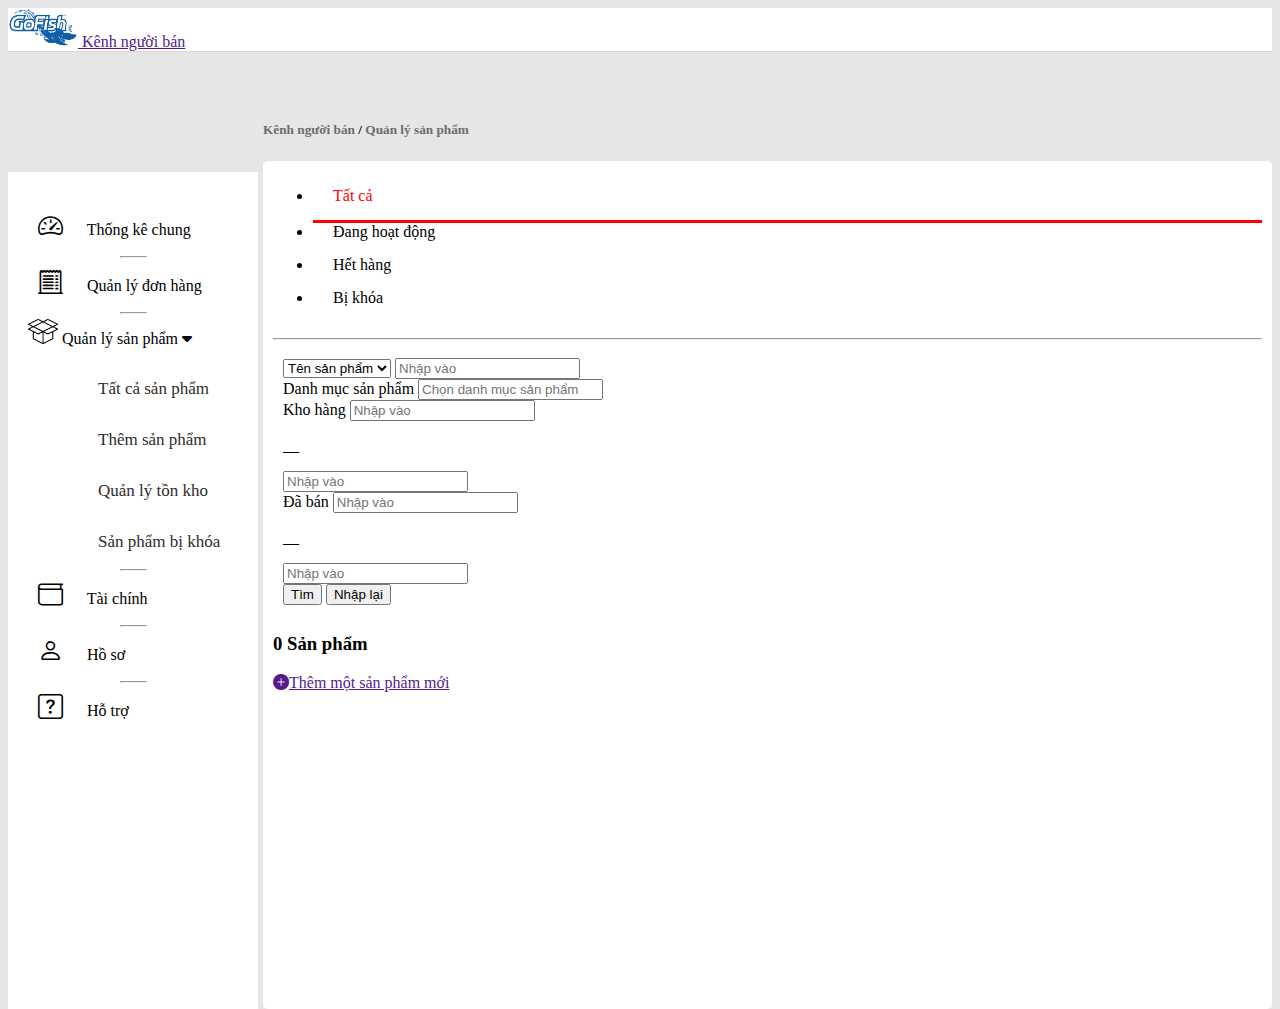
==== seller/products/index.html @ 0363f770 "thiet ke giao dien dashboard, gd quan ly san pham" ====
<!DOCTYPE html>
<html lang="vi">

<head>
    <meta charset="UTF-8">
    <meta http-equiv="X-UA-Compatible" content="IE=edge">
    <meta name="viewport" content="width=device-width, initial-scale=1.0">
    <title>Quản lý sản phẩm</title>
    <link href="https://cdn.jsdelivr.net/npm/bootstrap@5.0.2/dist/css/bootstrap.min.css" rel="stylesheet"
        integrity="sha384-EVSTQN3/azprG1Anm3QDgpJLIm9Nao0Yz1ztcQTwFspd3yD65VohhpuuCOmLASjC" crossorigin="anonymous">
    <link rel="stylesheet" href="https://cdn.jsdelivr.net/npm/bootstrap-icons@1.8.1/font/bootstrap-icons.css">
    <link rel="stylesheet" href="https://cdnjs.cloudflare.com/ajax/libs/font-awesome/6.0.0/css/all.min.css"
        integrity="sha512-9usAa10IRO0HhonpyAIVpjrylPvoDwiPUiKdWk5t3PyolY1cOd4DSE0Ga+ri4AuTroPR5aQvXU9xC6qOPnzFeg=="
        crossorigin="anonymous" referrerpolicy="no-referrer" />
    <link rel="stylesheet" href="../issets/css/style.css">
    <script src="https://ajax.googleapis.com/ajax/libs/jquery/3.6.0/jquery.min.js"></script>
    <script src="../issets/js/script.js"></script>
</head>

<body>
    <div class="container-fluid fixed-top">
        <div class="row">
            <div class="col-md-12 p-0">
                <!-- Navbars start -->
                <nav class="navbar navbar-expand-lg navbar-light">
                    <div class="container-fluid">
                        <a href="">
                            <img src="../issets/img/logo-1.png" alt="" class="logo">
                            <a class="navbar-brand me-auto" href="">Kênh người bán</a>
                        </a>
                    </div>
                </nav>
                <!-- Navbars end -->
            </div>
        </div>
    </div>

    <!--  -->

    <!-- Main start -->
    <div class="container-fluid main">
        <div class="row">

            <!-- Sidebar start -->
            <div class="container sidebar sidebar-show">
                <!-- Sidebar menu start-->
                <div class="sidebar-menu">
                    <ul class="">
                        <li>
                            <a href="../index.html" class="nav-link link-dark">
                                <i class="bi bi-speedometer2"></i>
                                <span class="sidebar-item-text">Thống kê chung</span>
                            </a>
                        </li>
                        <hr>
                        <li>
                            <a href="" class="nav-link link-dark
                                ">
                                <i class="bi bi-receipt-cutoff me-3"></i>
                                <span class="sidebar-item-text">Quản lý đơn hàng</span>
                            </a>
                        </li>
                        <hr>
                        <li>
                            <a class="nav-link link-dark tour-btn ms-2" type="button">
                                <img src="../issets/img/product-icon.png" alt="" style="width: 30px;">
                                <span class="sidebar-item-text ms-3 text-muted">Quản lý sản phẩm</span>
                                <span class="fas fa-caret-down tour-caret"></span>
                            </a>
                            <ul class="tour-show show">
                                <li><a href="" class="">Tất cả sản phẩm</a></li>
                                <li><a href="" class="">Thêm sản phẩm</a></li>
                                <li><a href="" class="">Quản lý tồn kho</a></li>
                                <li><a href="" class="">Sản phẩm bị khóa</a></li>
                            </ul>
                        </li>
                        <hr>
                        <li>
                            <a href="" class="nav-link link-dark">
                                <i class="bi bi-wallet"></i>
                                <span class="sidebar-item-text">Tài chính</span>
                            </a>
                        </li>
                        <hr>
                        <li>
                            <a href="" class="nav-link link-dark">
                                <i class="bi bi-person"></i>
                                <span class="sidebar-item-text">Hồ sơ</span>
                            </a>
                        </li>
                        <hr>
                        <li>
                            <a href="" class="nav-link link-dark">
                                <i class="bi bi-question-square"></i>
                                <span class="sidebar-item-text">Hỗ trợ</span>
                            </a>
                        </li>
                    </ul>

                </div>
            </div>
            <!-- Sidebar end -->

            <!-- Content start-->
            <div class="col main-right container-fluid row">

                <!--  -->
                <div class="col-md-12 mt-2 mb-3 nav-page">
                    <h5 class="text-muted"><a href="">Kênh người bán</a> / </span><a href="">Quản lý sản phẩm</a></h5>
                </div>
                <!--  -->
                <div class="col-md-12 manage-products shadow">
                    <div class="col-md-12">
                        <ul class="nav">
                            <li class="nav-item">
                                <a class="nav-link active" href="#">Tất cả</a>
                            </li>
                            <li class="nav-item">
                                <a class="nav-link" href="#">Đang hoạt động</a>
                            </li>
                            <li class="nav-item">
                                <a class="nav-link" href="#">Hết hàng</a>
                            </li>
                            <li class="nav-item">
                                <a class="nav-link" href="#">Bị khóa</a>
                            </li>
                        </ul>
                        <hr class="mt-0">
                    </div>

                    <div class="col-md-12 products-search">
                        <form>
                            <div class="input-group mb-3">
                                <div class="col-md-12 col-lg-6 pe-4">
                                    <div class="input-group mb-3">
                                        <select class="form-select select-ten">
                                            <option value="0" selected>Tên sản phẩm</option>
                                            <option value="1">Mã sản phẩm</option>
                                        </select>
                                        <input type="text" class="form-control" placeholder="Nhập vào">
                                    </div>
                                </div>
                                <div class="col-md-12 col-lg-6 pe-4">
                                    <div class="input-group mb-3">
                                        <span class="pe-3">Danh mục sản phẩm</span>
                                        <input type="text" class="form-control" placeholder="Chọn danh mục sản phẩm">
                                    </div>
                                </div>
                                <div class="col-md-12 col-lg-6 pe-4">
                                    <div class="input-group mb-3">
                                        <span class="pe-3" dir="rtl" style="min-width: 161px;">Kho hàng</span>
                                        <input type="text" class="form-control" placeholder="Nhập vào">
                                        <p class="text-muted px-2">__</p>
                                        <input type="text" class="form-control" placeholder="Nhập vào">
                                    </div>
                                </div>
                                <div class="col-md-12 col-lg-6 pe-4">
                                    <div class="input-group mb-3">
                                        <span class="pe-3" dir="rtl" style="min-width: 161px;">Đã bán</span>
                                        <input type="text" class="form-control" placeholder="Nhập vào">
                                        <p class="text-muted px-2">__</p>
                                        <input type="text" class="form-control" placeholder="Nhập vào">
                                    </div>
                                </div>
                            </div>

                            <button class="btn btn-danger px-4">Tìm</button>
                            <button class="btn btn-secondary px-4">Nhập lại</button>
                        </form>
                    </div>

                    <div class="col-md-12 mt-3">
                        <div class="d-flex justify-content-between">
                            <h3>0 Sản phẩm</h3>
                            <a type="button" href="" class="btn btn-danger ms-auto"><i class="bi bi-plus-circle-fill me-1"></i>Thêm một sản phẩm mới</a>
                        </div>
                    </div>

                </div>
            </div>
            <!-- Content end-->

        </div>
    </div>
    <!-- Main end -->

    <!-- Script -->
    <script src="https://cdn.jsdelivr.net/npm/bootstrap@5.0.2/dist/js/bootstrap.bundle.min.js"
        integrity="sha384-MrcW6ZMFYlzcLA8Nl+NtUVF0sA7MsXsP1UyJoMp4YLEuNSfAP+JcXn/tWtIaxVXM"
        crossorigin="anonymous"></script>
</body>

</html>
---- seller/issets/css/style.css ----
/* CSS for all */
body{
    background-color: rgb(230, 230, 230);
  }

/* CSS for navbar */
.navbar{
    /* background-color: aquamarine; */
    background-color: white;
    border-bottom: solid 1px rgb(216, 216, 216);
}

.logo{
    width: 70px;
}

/* ================= CSS Sor sidebar ==================== */
.sidebar {
    width: 250px;
    background-color: rgb(255, 255, 255);
    height: 100vh;
    position: fixed;
    padding: 0;
    overflow-y: auto;
    /* transition: margin 0.5s; */
    margin: 50px 20px 20px -280px;
    border-radius: 0px;
  }
    /* CSS for sidebar scrollbar */
  .sidebar::-webkit-scrollbar {
    width: 7px;
    background-color: #f5f5f5;
    
  }
  
  .sidebar::-webkit-scrollbar-thumb {
    background-color: #c0bfbc;
  }
  
  .sidebar::-webkit-scrollbar-track {
    -webkit-box-shadow: inset 0 0 6px rgba(0, 0, 0, 0.3);
    background-color: #f5f5f5;
  }
  
  
  /* For toggle sidebar */
  .sidebar.sidebar-show {
    margin-left: 0px;
  }
  
    /* Sidebar menu */
  .sidebar-menu ul {
    list-style: none;
    padding: 0;
    margin-top: 30px;
  }
  
  .sidebar-menu ul li {
    line-height: 50px;
    border-bottom: 1px solid rgba(255, 255, 255, 0.1);
  }
  
  .sidebar-menu ul li a {
    text-decoration: none;
    color: rgb(0, 0, 0);
    font-size: 16px;
    padding-left: 20px;
    font-weight: 400;
    display: block;
    width: 100%;
    padding-bottom: 0;
  }
  
  .sidebar-menu ul li a.active {
    background-color: rgb(1, 192, 199);
  }
  
  .sidebar-menu hr {
    width: 10%;
    margin: auto;
  }
  
  .sidebar-menu ul li ul {
    margin: 0;
    padding: 0;
  }
  
  .sidebar-menu ul li ul li a {
    /* background-color: rgb(245, 216, 166); */
    font-size: 17px;
    color: #312b2b;
    padding-left: 90px;
  }
  
  .sidebar-menu ul li a:hover {
    color: rgb(0, 0, 0);
    background-color: rgb(212, 212, 212);
  }
  
  .sidebar-menu ul li a i {
    margin-left: 10px;
    margin-right: 20px;
    font-size: 25px;
  }
  
  .sidebar-menu ul ul {
    display: none;
  }
  
  .sidebar-menu ul .tour-show.show {
    /* background-color: rgb(245, 216, 166); */
    display: block;
  }
  
  .sidebar-menu ul li a .fa-caret-down {
    transition: transform 0.5s;
  }
  
  .sidebar-menu ul li a .fa-caret-down.rotate {
    transform: translateY(-1%) rotate(-180deg);
  }
  

/* ================================= CSS for Main ============================ */

.main {
    background-color: rgb(230, 230, 230);
    height: 92vh;
  }
  
  .main-right {
    position: relative;
    transition: margin 0.5s;
    margin: 70px 0px 10px 255px;
  }
  
  .main-right.show {
    margin-left: 10px;
  }

  /*  */
  .nav-page h5 a{
    text-decoration: none;
    color: rgb(109, 109, 109);
    display: inline;
    padding-bottom: 0;
  }


  /*  */
  .dashboard {
    height: 300px;
    background-color: rgb(255, 255, 255);
    border-radius: 20px;
  }
  
  
  /* =============== CSS for Main content ================== */
  
  /* ----------- CSS for dashboard page -------------- */
  .dashboard-card{
    height: 130px;
    padding: 10px;
    background-color: rgb(255, 255, 255);
    border-radius: 5px;
    margin-top: 20px;
    min-width: 370px;
  }
  
  .card-body{
    display: flex;
    justify-content: space-between;
    align-items: flex-end;
    padding-bottom: 5px;
    margin-bottom: 0;
  
  }
  
  .icon{
    font-size: 30px;
    width: 50px;
    height: 50px;
    /* color: rgb(255, 255, 255); */
    border: solid;
    border-radius: 5px;
    padding-top: 5px;
    background-color: #d4e4e7;    
  }
  
  .card-title{
    font-size: 30px;
    height: 30px;
  }
  
  
  .card-subtitle{
    padding-left: 17px;
    font-size: 17px;
    margin-bottom: 30px;
  }
  
  /* ------- ------------- */
  .alan{
    min-height: calc(92vh - 300px);
    padding: 10px;
    background-color: rgb(255, 255, 255);
    border-radius: 5px;
    margin-top: 20px;
  }

  /*  */
  .manage-products{
    min-height: 92vh;
    padding: 10px;
    background-color: rgb(255, 255, 255);
    border-radius: 5px;
    margin-top: 0px;
  }

  .manage-products div ul li a{
    text-decoration: none;
    color: black;
    padding-left: 20px;
    font-weight: 400;
    display: block;
    padding-bottom: 15px;

  }

  .manage-products div ul li a:hover{
    color: red;
    border-bottom: solid red;
  }

  .manage-products div ul li a.active{
    color: red;
    border-bottom: solid red;
    font-weight: 500;
  }

  /*  */
  .products-search{
    min-height: 200px;
    padding: 10px;
    border-radius: 5px;
    margin-top: 0px;
  }

  .select-ten{
    max-width: 150px;
  }
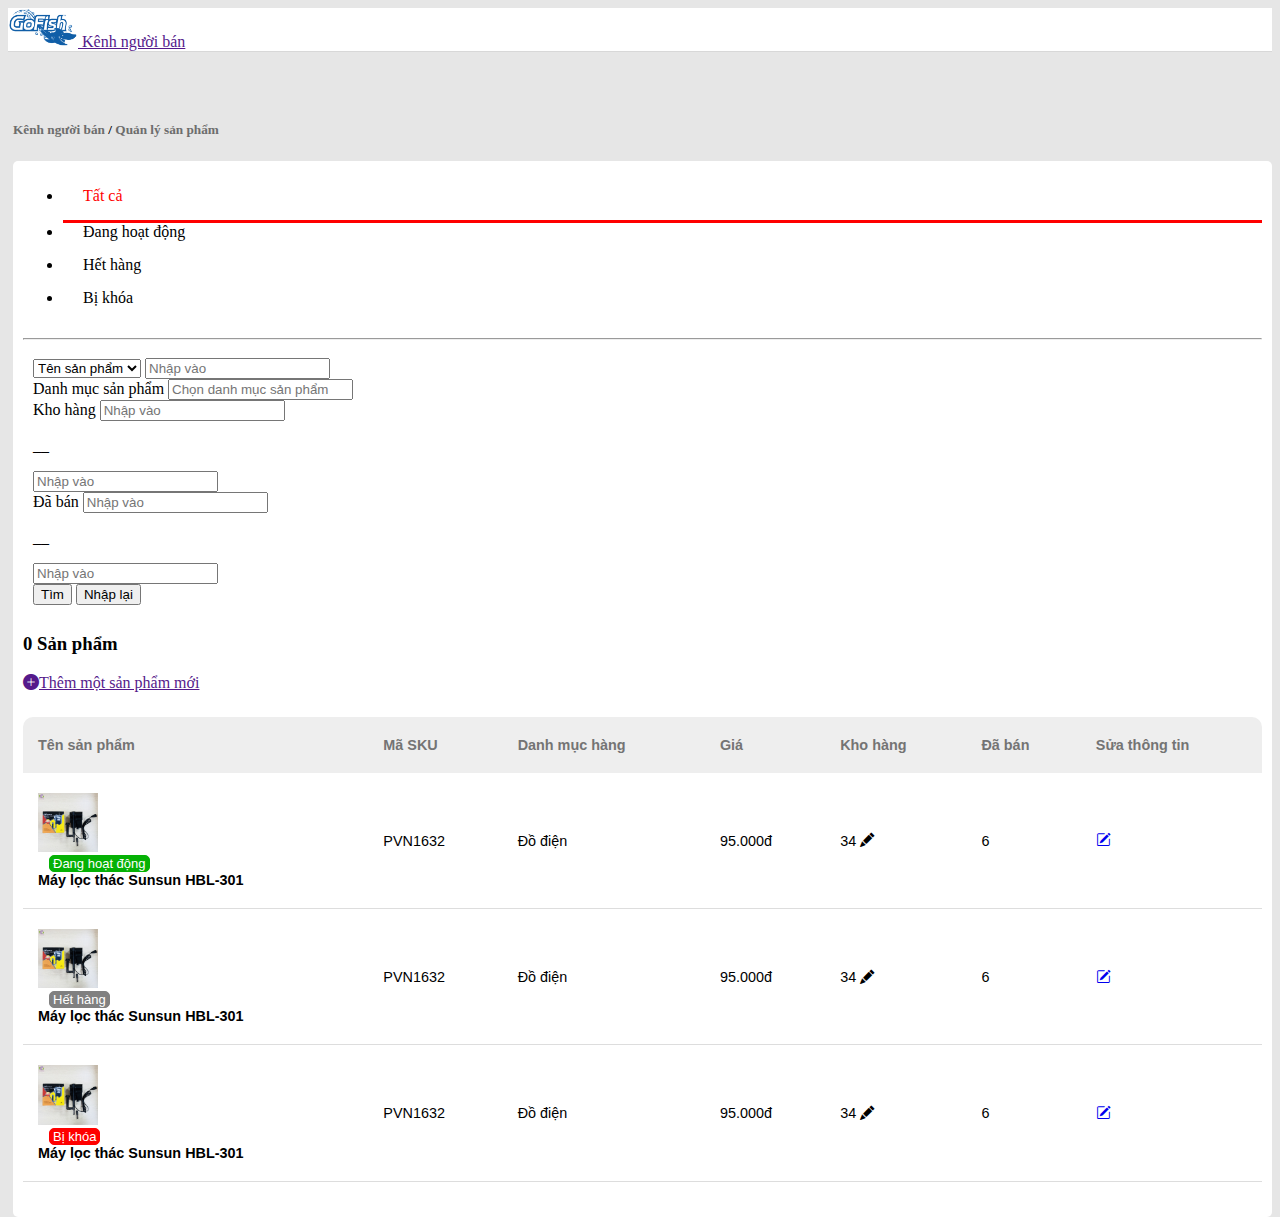
==== commit bc08ae48: "cap nhat gd quan ly sp" ====
--- a/seller/products/index.html
+++ b/seller/products/index.html
@@ -42,7 +42,7 @@
         <div class="row">
 
             <!-- Sidebar start -->
-            <div class="container sidebar sidebar-show">
+            <div class="container sidebar">
                 <!-- Sidebar menu start-->
                 <div class="sidebar-menu">
                     <ul class="">
@@ -102,7 +102,7 @@
             <!-- Sidebar end -->
 
             <!-- Content start-->
-            <div class="col main-right container-fluid row">
+            <div class="col main-right container-fluid row show">
 
                 <!--  -->
                 <div class="col-md-12 mt-2 mb-3 nav-page">
@@ -172,8 +172,104 @@
                     <div class="col-md-12 mt-3">
                         <div class="d-flex justify-content-between">
                             <h3>0 Sản phẩm</h3>
-                            <a type="button" href="" class="btn btn-danger ms-auto"><i class="bi bi-plus-circle-fill me-1"></i>Thêm một sản phẩm mới</a>
+                            <a type="button" href="" class="btn btn-danger ms-auto"><i
+                                    class="bi bi-plus-circle-fill me-1"></i>Thêm một sản phẩm mới</a>
                         </div>
+                        <!--  -->
+                        <table class="styled-table">
+                            <thead>
+                                <tr>
+                                    <th>Tên sản phẩm</th>
+                                    <th>Mã SKU</th>
+                                    <th>Danh mục hàng</th>
+                                    <th>Giá</th>
+                                    <th>Kho hàng</th>
+                                    <th>Đã bán</th>
+                                    <th>Sửa thông tin</th>
+                                </tr>
+                            </thead>
+                            <tbody>
+                                <tr>
+                                    <td class="row">
+                                        <div style="max-width: fit-content;">
+                                            <img src="../issets/img/may-loc.png" alt="" class="product-avatar-list">
+                                        </div>
+                                        
+                                        <div class="col row d-flex align-items-center">
+                                            <div class="col-md-12 produc-status-active">
+                                                Đang hoạt động
+                                            </div>
+                                            <div class="col-md-12">
+                                                <b>Máy lọc thác Sunsun HBL-301</b>
+                                            </div>
+                                        </div>
+                                    </td>
+                                    <td>PVN1632</td>
+                                    <td>Đồ điện</td>
+                                    <td>95.000đ</td>
+                                    <td>34
+                                        <i class="bi bi-pencil-fill text-danger fs-6" type="button"></i>
+                                    </td>
+                                    <td>6</td>
+                                    <td>
+                                        <a href="#" class="bi bi-pencil-square fs-5"></a>
+                                    </td>
+                                </tr>
+                                <tr>
+                                    <td class="row">
+                                        <div style="max-width: fit-content;">
+                                            <img src="../issets/img/may-loc.png" alt="" class="product-avatar-list">
+                                        </div>
+                                        
+                                        <div class="col row d-flex align-items-center">
+                                            <div class="col-md-12 produc-status-out">
+                                                Hết hàng
+                                            </div>
+                                            <div class="col-md-12">
+                                                <b>Máy lọc thác Sunsun HBL-301</b>
+                                            </div>
+                                        </div>
+                                    </td>
+                                    <td>PVN1632</td>
+                                    <td>Đồ điện</td>
+                                    <td>95.000đ</td>
+                                    <td>34
+                                        <i class="bi bi-pencil-fill text-danger fs-6" type="button"></i>
+                                    </td>
+                                    <td>6</td>
+                                    <td>
+                                        <a href="#" class="bi bi-pencil-square fs-5"></a>
+                                    </td>
+                                </tr>
+                                <tr>
+                                    <td class="row">
+                                        <div style="max-width: fit-content;">
+                                            <img src="../issets/img/may-loc.png" alt="" class="product-avatar-list">
+                                        </div>
+                                        
+                                        <div class="col row d-flex align-items-center">
+                                            <div class="col-md-12 produc-status-locked">
+                                                Bị khóa
+                                            </div>
+                                            <div class="col-md-12">
+                                                <b>Máy lọc thác Sunsun HBL-301</b>
+                                            </div>
+                                        </div>
+                                    </td>
+                                    <td>PVN1632</td>
+                                    <td>Đồ điện</td>
+                                    <td>95.000đ</td>
+                                    <td>34
+                                        <i class="bi bi-pencil-fill text-danger fs-6" type="button"></i>
+                                    </td>
+                                    <td>6</td>
+                                    <td>
+                                        <a href="#" class="bi bi-pencil-square fs-5"></a>
+                                    </td>
+                                </tr>
+                            </tbody>
+                        </table>
+                        <!--  -->
                     </div>
 
                 </div>
--- a/seller/issets/css/style.css
+++ b/seller/issets/css/style.css
@@ -135,7 +135,7 @@
   }
   
   .main-right.show {
-    margin-left: 10px;
+    margin-left: 5px;
   }
 
   /*  */
@@ -249,3 +249,94 @@
   .select-ten{
     max-width: 150px;
   }
+
+  /*  */
+
+  .styled-table {
+    border-collapse: collapse;
+    margin: 25px 0;
+    font-size: 0.9em;
+    font-family: sans-serif;
+    min-width: 100%;
+    /* box-shadow: 0 0 20px rgba(0, 0, 0, 0.15); */
+    border-radius: 10px;
+}
+
+
+.styled-table thead tr {
+  /* background-color: #009879; */
+  background-color: rgb(238, 238, 238);
+  color: #747474;
+  text-align: left;
+  border-radius: 10px;
+}
+
+.styled-table th,
+.styled-table td {
+    padding: 20px 15px;
+}
+
+
+.styled-table th{
+  /* border-top: solid 0.1px rgb(212, 212, 212); */
+  border-bottom: 0;
+}
+
+.styled-table th:first-child{
+  border-top-left-radius: 10px;
+}
+
+.styled-table th:last-child{
+  border-top-right-radius: 10px;
+}
+
+.styled-table tbody tr {
+  border-bottom: 1px solid #dddddd;
+}
+
+.styled-table tbody tr td{
+  font-weight: 500;
+}
+.edit-produc-icon{
+  font-size: 20px;
+}
+
+.product-avatar-list{
+  width: 60px;
+}
+
+.produc-status-active{
+  font-size: 13px;
+  border: solid rgb(5, 177, 5) 1px;
+  border-radius: 5px;
+  padding: 0px 3px;
+  max-width: fit-content;
+  background-color: rgb(5, 177, 5);
+  color: white;
+  margin-left: 11px;
+}
+
+.produc-status-out{
+  font-size: 13px;
+  border: solid gray 1px;
+  border-radius: 5px;
+  padding: 0px 3px;
+  max-width: fit-content;
+  background-color: gray;
+  color: white;
+  margin-left: 11px;
+}
+
+.produc-status-locked{
+  font-size: 13px;
+  border: solid red 1px;
+  border-radius: 5px;
+  padding: 0px 3px;
+  max-width: fit-content;
+  background-color: red;
+  color: white;
+  margin-left: 11px;
+}
+
+
+
